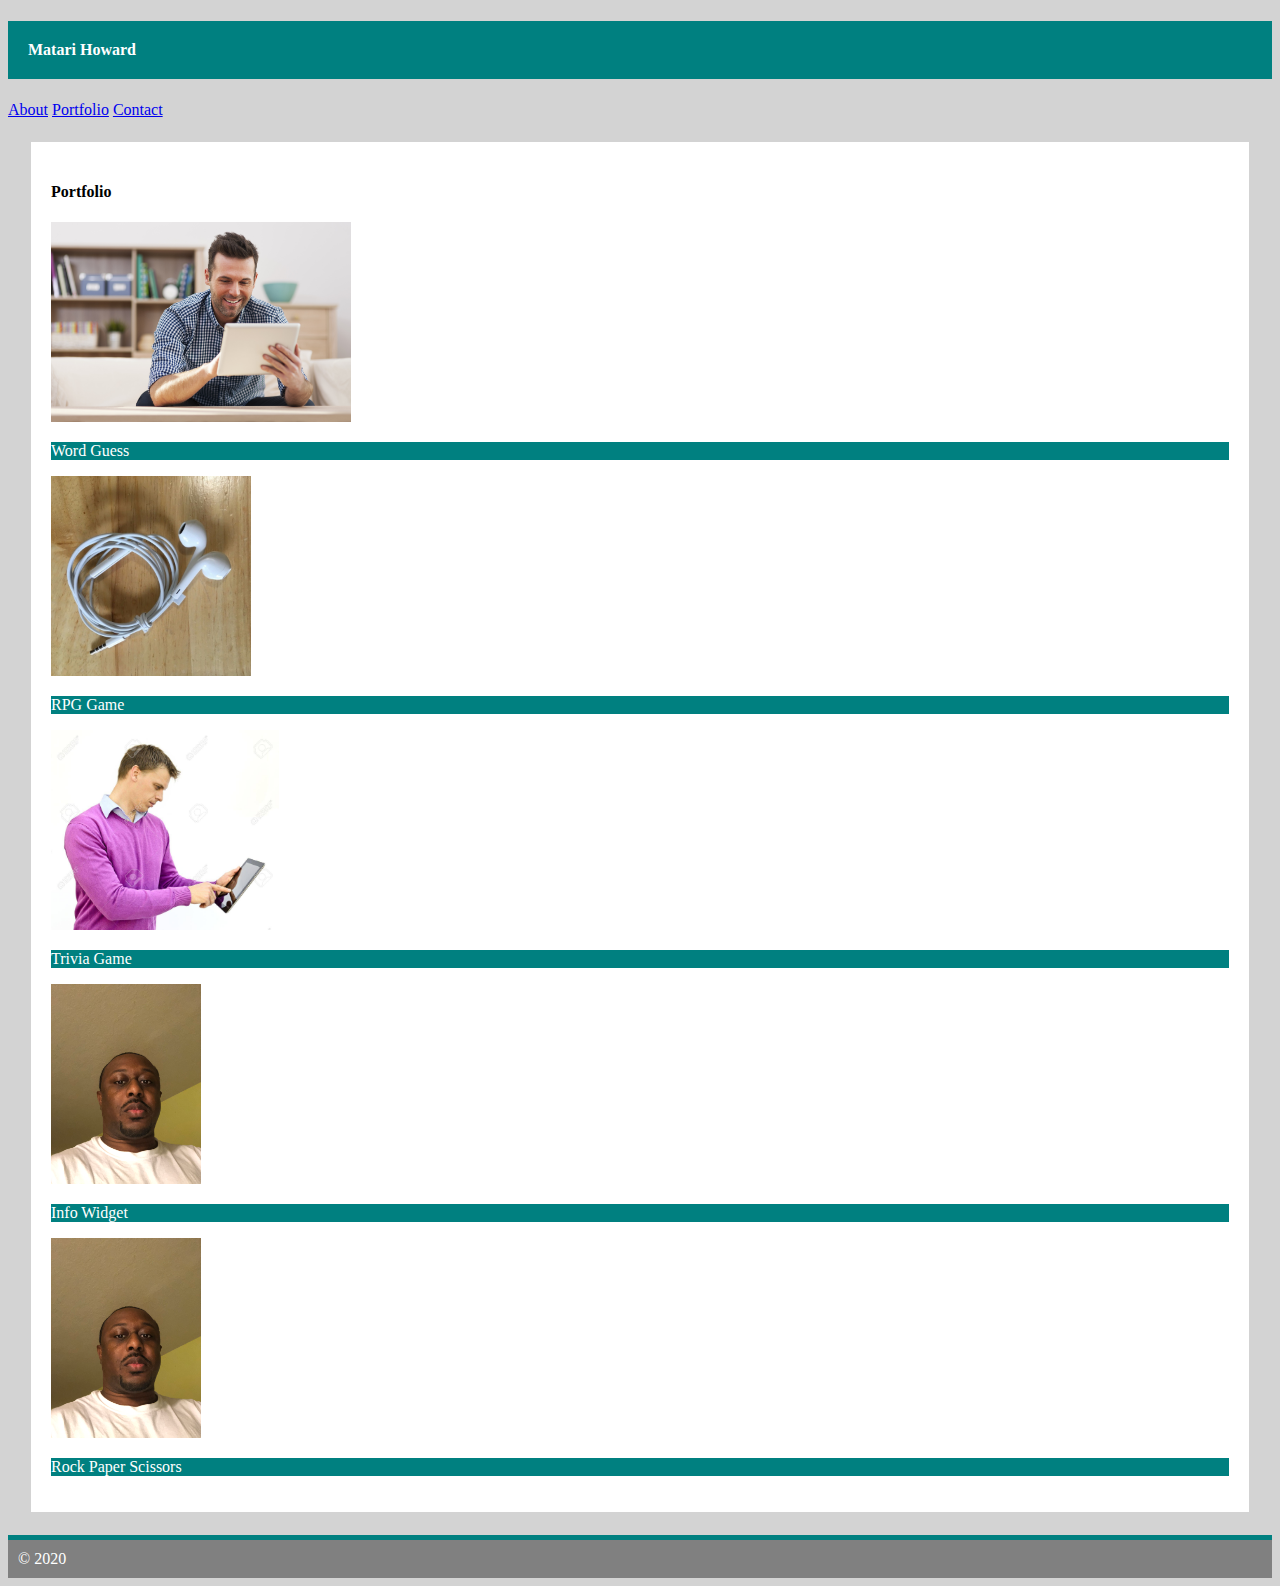
==== portfolio.html @ 41c2cf1b "final revision" ====
<!DOCTYPE html>
<html lang="en">
<head>
    <link rel="stylesheet" href="https://stackpath.bootstrapcdn.com/bootstrap/4.5.0/css/bootstrap.min.css" integrity="sha384-9aIt2nRpC12Uk9gS9baDl411NQApFmC26EwAOH8WgZl5MYYxFfc+NcPb1dKGj7Sk" crossorigin="anonymous">
    <link rel="stylesheet" href="style.css">

    <meta charset="UTF-8">
    <meta name="viewport" content="width=device-width, initial-scale=1.0">
    <title>Document</title>
</head>
<body class="pageBackground">
    <div class="d-flex flex-column flex-md-row align-items-center px-md-4 mb-3 bg-white border-bottom shadow-sm">
        <h4 class="my-0 mr-md-auto font-weight-normal logoText">Matari Howard</h5>
        <nav class="my-2 my-md-0 mr-md-3">
            <a class="p-2 text-dark" href="index.html">About</a>
            <a class="p-2 text-dark" href="portfolio.html">Portfolio</a>
            <a class="p-2 text-dark" href="contact.html">Contact</a>
        </nav>
    </div>
    <div class="mainCard col-sm-12 col-md-12 col-lg-8">
        <h4>Portfolio</h4>
        <div class="row">
            <div class="card col-sm-12 col-md-6">
                <img src="manipad.jpg" class="card-img-top" alt="...">
                <div class="card-body">
                    <p class="card-text">Word Guess</p>
                </div>
            </div>
            <div class="card col-sm-12 col-md-6">
                <img src="headphones.jpg" class="card-img-top" alt="...">
                <div class="card-body">
                    <p class="card-text">RPG Game</p>
                </div>
            </div>
            <div class="card col-sm-12 col-md-6">
                <img src="man2ipad.jpg" class="card-img-top" alt="...">
                <div class="card-body">
                    <p class="card-text">Trivia Game</p>
                </div>
            </div>
            <div class="card col-sm-12 col-md-6">
                <img src="sample.png.jpg" class="card-img-top" alt="...">
                <div class="card-body">
                    <p class="card-text">Info Widget</p>
                </div>
            </div>
            <div class="card col-sm-12 col-md-6">
                <img src="sample.png.jpg" class="card-img-top" alt="...">
                <div class="card-body">
                    <p class="card-text">Rock Paper Scissors</p>
                </div>
            </div>
        </div>        
    </div>
      <script src="https://code.jquery.com/jquery-3.5.1.slim.min.js" integrity="sha384-DfXdz2htPH0lsSSs5nCTpuj/zy4C+OGpamoFVy38MVBnE+IbbVYUew+OrCXaRkfj" crossorigin="anonymous"></script>
      <script src="https://cdn.jsdelivr.net/npm/popper.js@1.16.0/dist/umd/popper.min.js" integrity="sha384-Q6E9RHvbIyZFJoft+2mJbHaEWldlvI9IOYy5n3zV9zzTtmI3UksdQRVvoxMfooAo" crossorigin="anonymous"></script>
      <script src="https://stackpath.bootstrapcdn.com/bootstrap/4.5.0/js/bootstrap.min.js" integrity="sha384-OgVRvuATP1z7JjHLkuOU7Xw704+h835Lr+6QL9UvYjZE3Ipu6Tp75j7Bh/kR0JKI" crossorigin="anonymous"></script>   
</body>
<div class="footer-mini d-flex flex-column flex-md-row align-items-center border-bottom shadow-sm"></div>
<div class="footer d-flex flex-column flex-md-row align-items-center px-md-4 mb-3 border-bottom shadow-sm">
    &copy 2020
</div>

</html>
---- style.css ----
h1 {
    color: red;
}

.btn-warning{
    background-color: purple;
}

.nav-li{
    list-style:none;
    display: inline;
    padding-right:15px;
}

.card-body{
    background-color: teal;
    color:white;
}
.card{
    border:0px;
    margin-bottom:10px;
}

.pageBackground{
    background-color: lightgray;
}

.mainCard{
    background-color: white;
    margin: 22px;
    padding: 20px;
    border: 1px solid;
    border-color: lightgray;
}
.footer{
    background-color: grey;
    color:white;
    padding: 10px;
}
.footer-mini{
    background-color: teal;
    height: 5px;;
}
.card-img-top{
    height:200px;
}
.logoText{
    background-color: teal;
    color: white;
    padding: 20px;
}
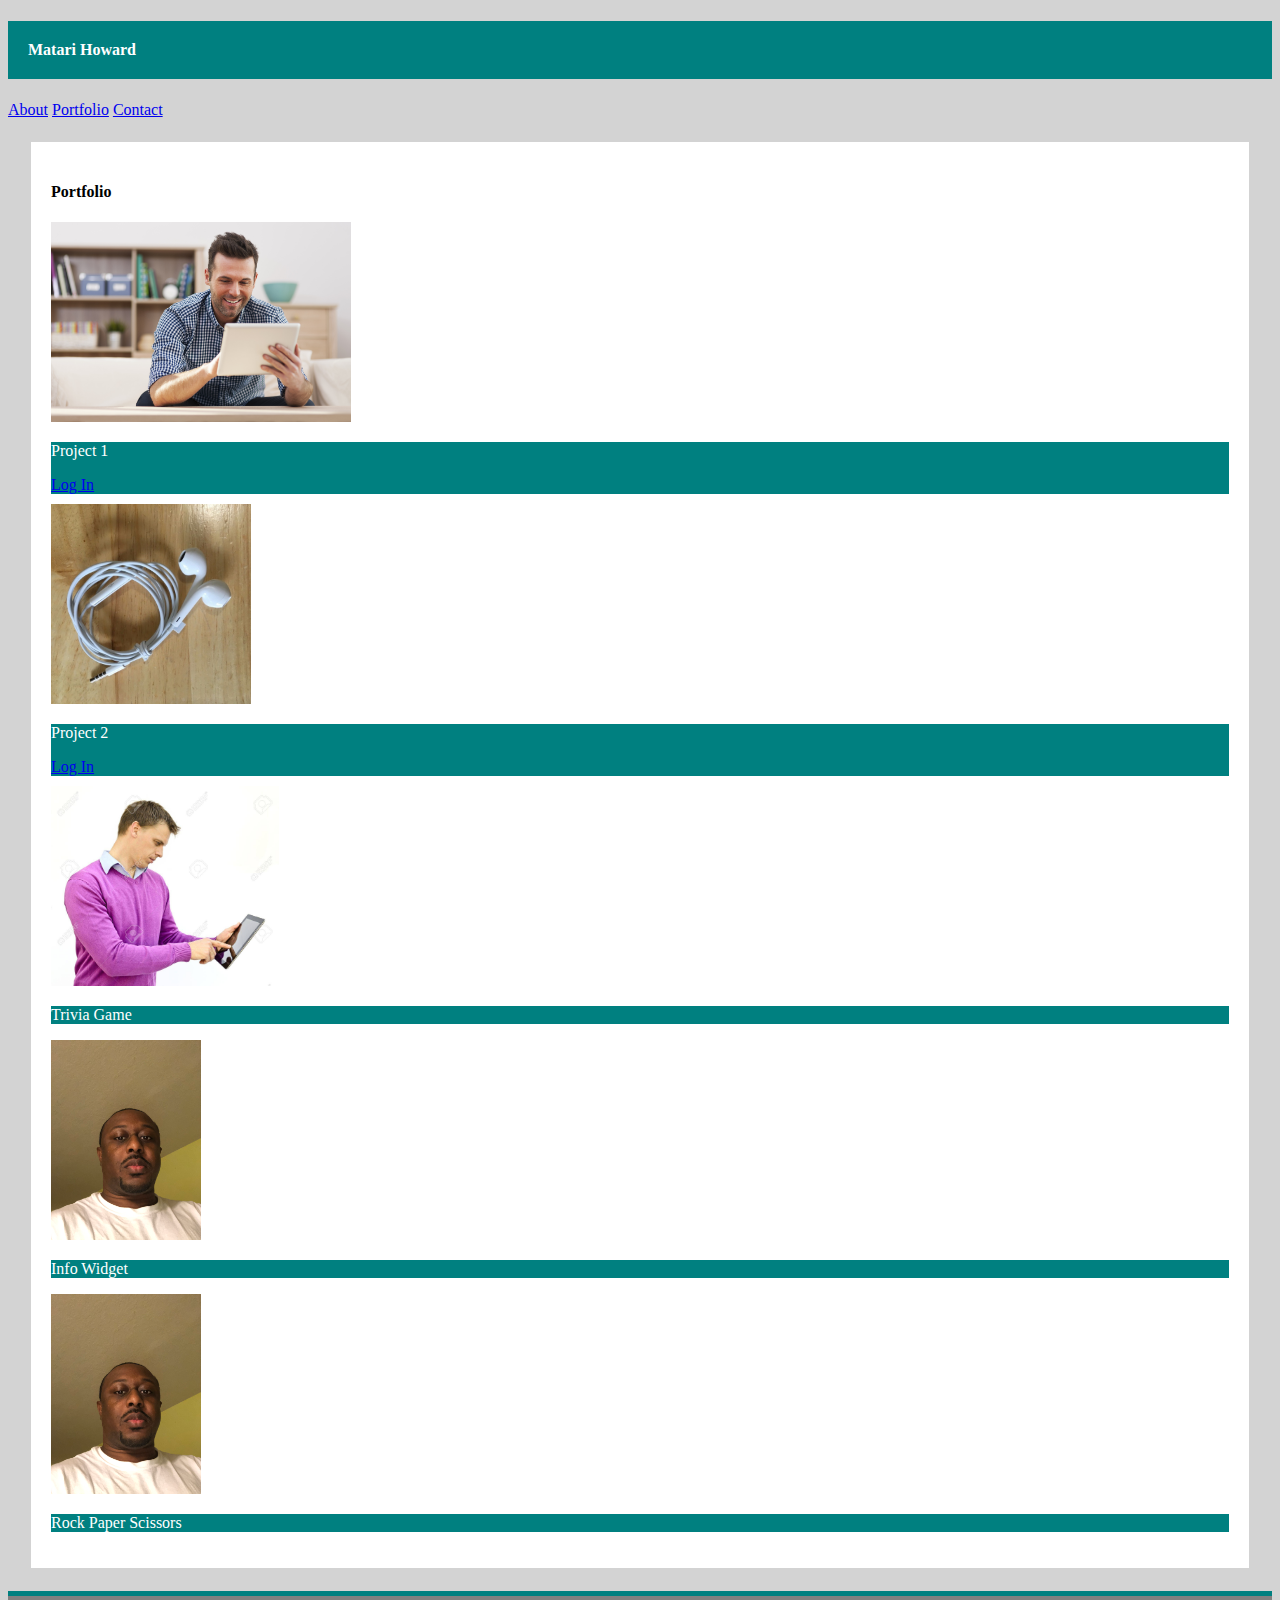
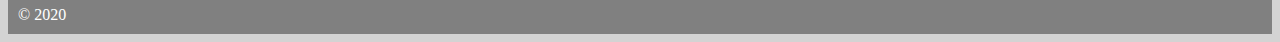
==== commit b64f4a7f: "Added project2 to portfolio" ====
--- a/portfolio.html
+++ b/portfolio.html
@@ -23,13 +23,13 @@
             <div class="card col-sm-12 col-md-6">
                 <img src="manipad.jpg" class="card-img-top" alt="...">
                 <div class="card-body">
-                    <p class="card-text">Word Guess</p>
+                    <p class="card-text">Project 1</p><li><a href="https://modernmediamichael.github.io/firstproject/">Log In</a></li>
                 </div>
             </div>
             <div class="card col-sm-12 col-md-6">
                 <img src="headphones.jpg" class="card-img-top" alt="...">
                 <div class="card-body">
-                    <p class="card-text">RPG Game</p>
+                    <p class="card-text">Project 2</p><li><a href="https://evening-badlands-50066.herokuapp.com/">Log In</a></li>
                 </div>
             </div>
             <div class="card col-sm-12 col-md-6">
